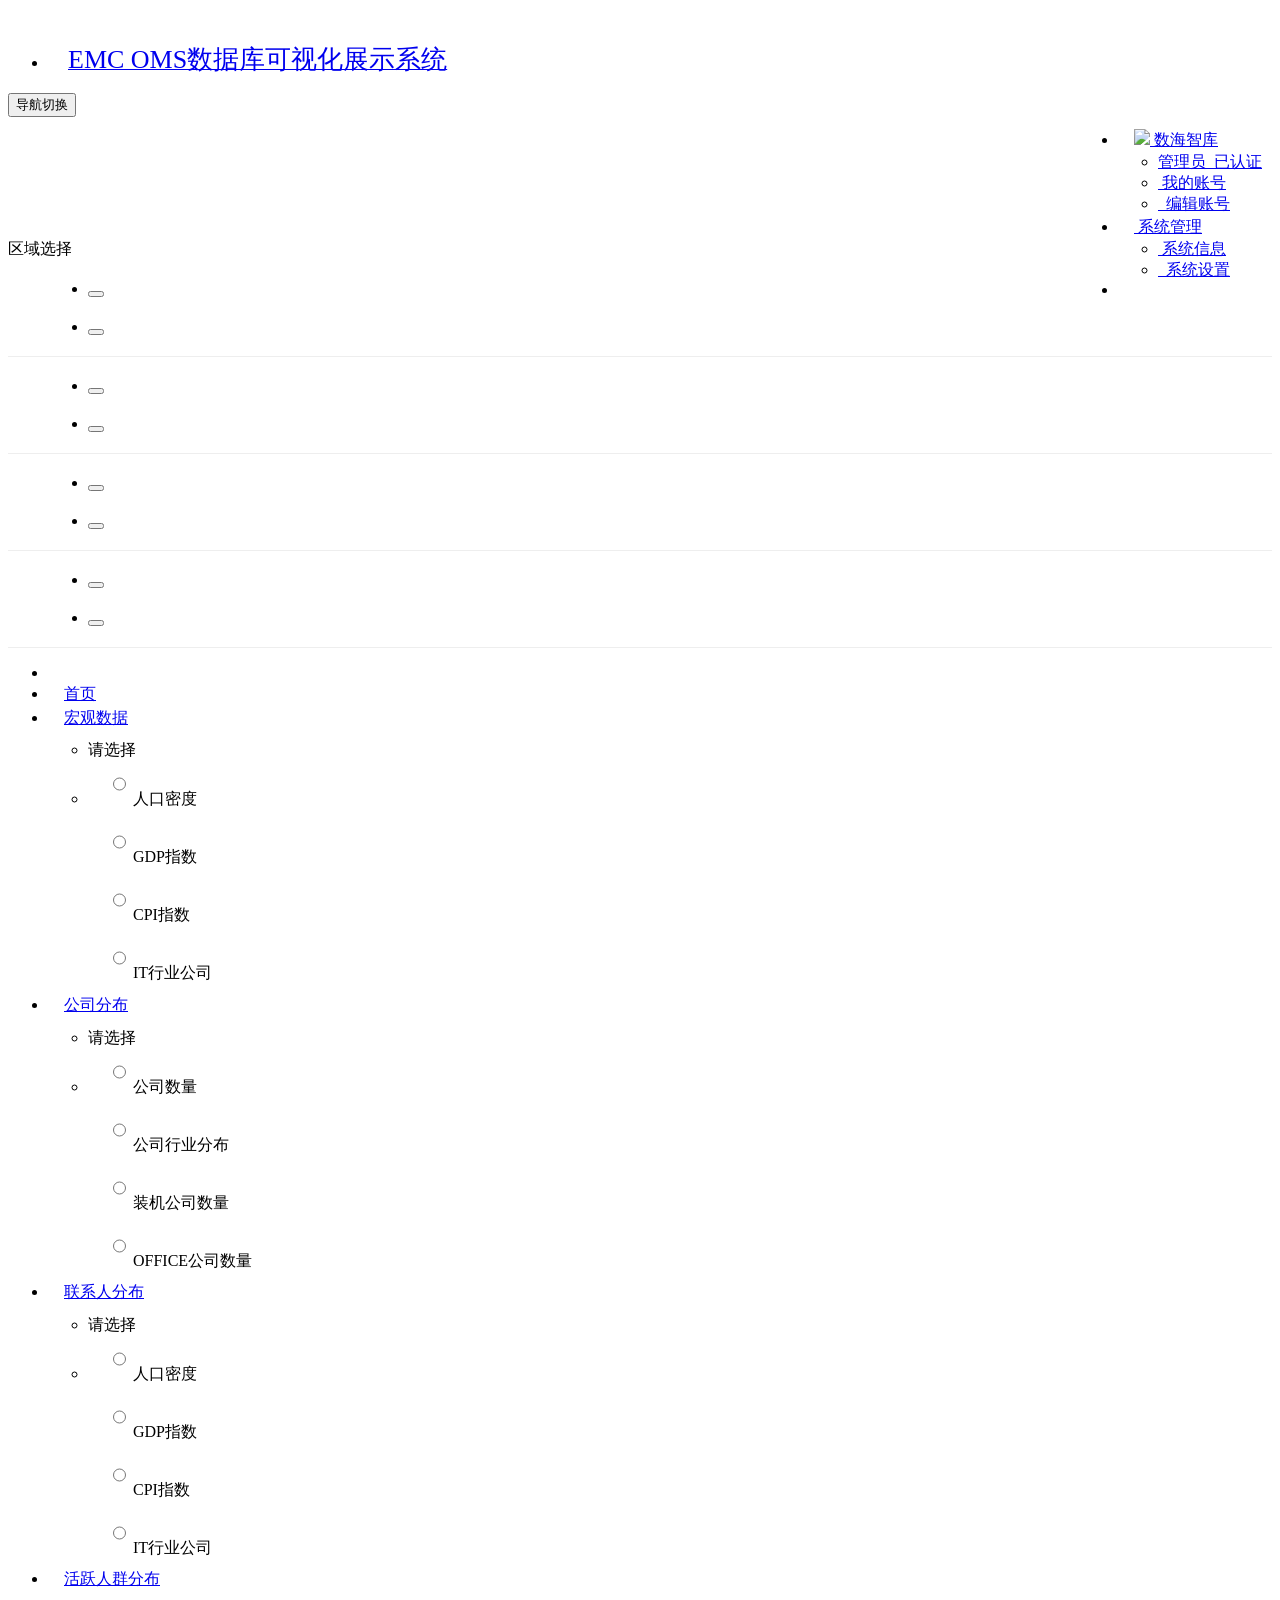
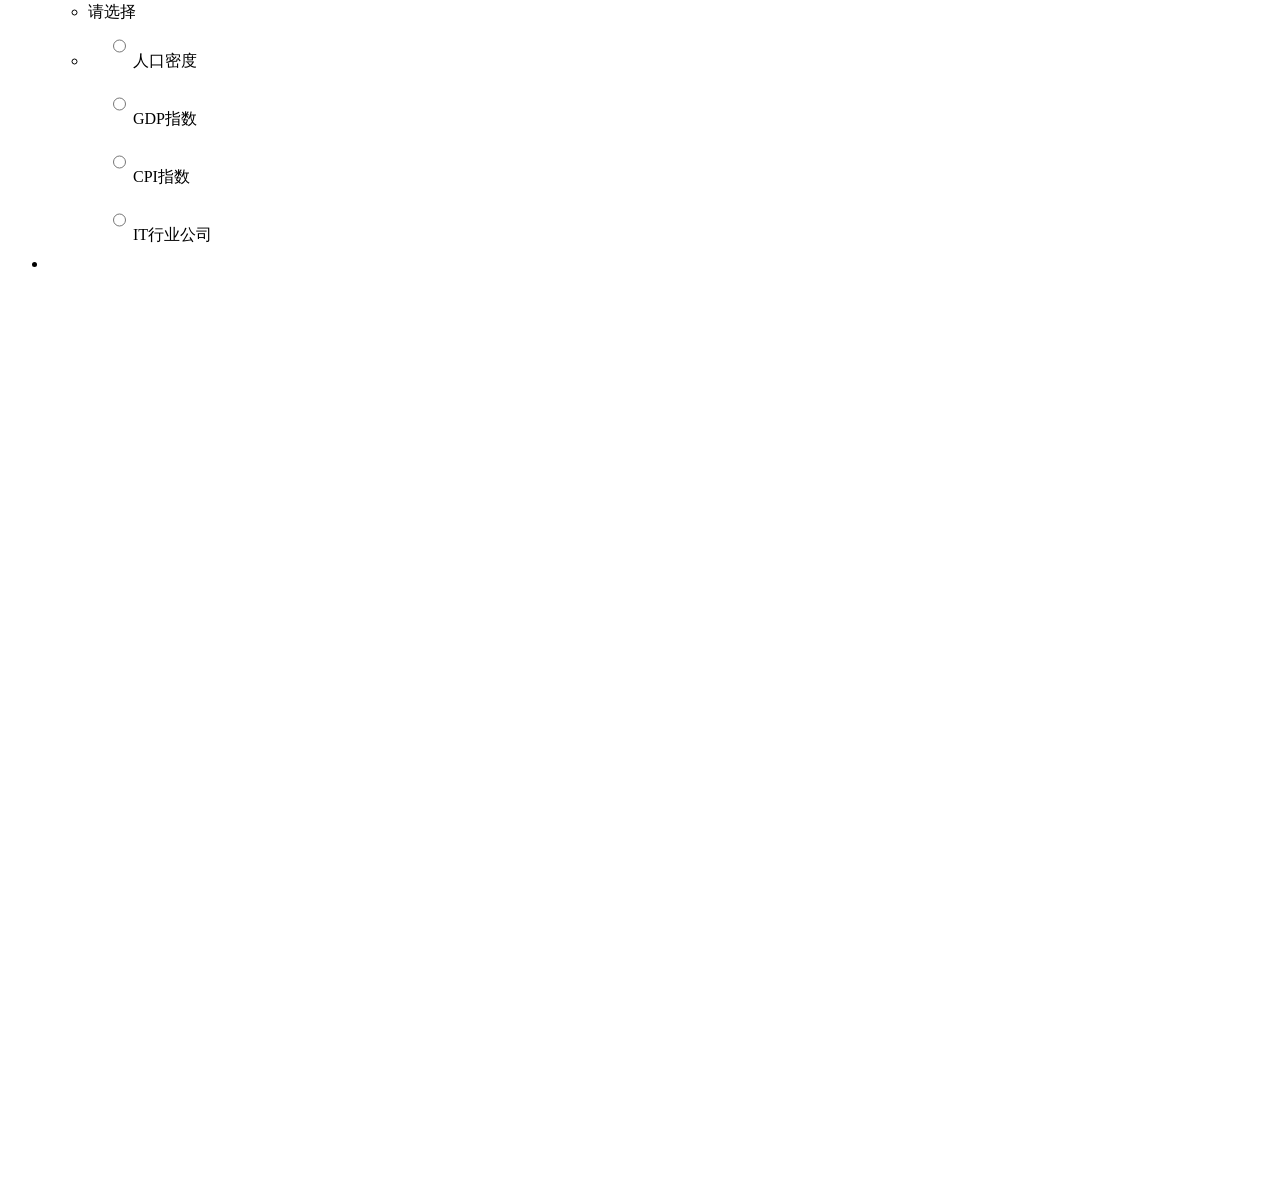
==== Application/Home/View/Index/index.html @ 63117d4c "第一次 模板" ====
<!doctype html>
<html>

	<head>
		<meta charset="utf-8">
		<meta name="viewport" content="width=device-width, initial-scale=1.0">
		<meta http-equiv="X-UA-Compatible" content="IE=edge">
		<title>EMC OMS数据库可视化展示系统</title>
		<meta name="description" content="这是一个 index 页面">
		<meta name="keywords" content="index">

		<meta name="renderer" content="webkit">
		<meta http-equiv="Cache-Control" content="no-siteapp" />
		<link rel="icon" type="image/png" href="__PUBLIC__/i/favicon.png">
		<link rel="apple-touch-icon-precomposed" href="__PUBLIC__/i/app-icon72x72@2x.png">
		<meta name="apple-mobile-web-app-title" content="Amaze UI" />
		<link rel="stylesheet" href="__PUBLIC__/css/amazeui.min.css" />
		<link rel="stylesheet" href="__PUBLIC__/css/admin.css">
		<link rel="stylesheet" href="__PUBLIC__/css/app.css">
		<script src="__PUBLIC__/js/echarts.min.js"></script>
		<link rel="stylesheet" type="text/css" href="__PUBLIC__/plugin/amazeui.tree.min.css" />
		<script type="text/javascript" src="http://api.map.baidu.com/api?v=2.0&ak=vU5MZP66PBzfA1WA9n5SxPsAl1npAbX7"></script>
		<script src="__PUBLIC__/js/public.js"></script>
		<style>
			.tpl-page-header-fixed {
				margin-top: 122px;
			}
			
			.nav-list-style {
				height: 35px;
				line-height: 28px;
			}
			
			.am-topbar-right {
				float: right;
				margin-right: 10px;
				margin-top: 10px;
			}
			
			.am-topbar-middle {
				margin-left: 20%;
				margin-top: 10px;
			}
			
			.am-nav>li>a {
				position: relative;
				display: block;
				padding: .1em 1em;
				border-radius: 0;
				font-size: 16px;
			}
			
			.am-nav>li>a:hover {
				color: #004295;
				/*background-color: #3598dc;*/
				border-bottom: 3px solid #1A5BA1;
			}
			
			.tpl-left-nav-wrapper {
				background-color: white;
				margin-top: 5px;
				border-bottom: 1px solid #eee;
				box-shadow: inset 0 1px 0 rgba(255, 255, 255, 0.1);
				border-bottom-left-radius: inherit;
				border-bottom-right-radius: inherit;
			}
			
			.am-tree li {
				margin: 20px 0;
				margin-left: 40px;
				font-weight: 600;
			}
			
			.tpl-left-nav {}
			
			.tpl-left-nav-title {}
			
			.am-tabs-default .am-tabs-nav {
				line-height: 40px;
				background-color: white;
			}
			
			.am-tree .am-tree-branch-name,
			.am-tree .am-tree-item .am-tree-item-name:hover {
				color: #666666;
			}
			
			.am-dropdown-userdefine {
				width: 600px;
				padding-top: 10px;
				
			}
			.center-aligine{
				font-size: medium; 
				height: 40px;
				line-height: 40px;
				
			}
			.center-aligine:hover{
				
				color: #5b9bd5;
			}
			.center-aligine:active{
				
				color: #5b9bd5;
			}
			.am-form{
				padding-left: 20px;
			} 
			.paddingUserDefine{
				padding-left:0px;
				padding-right: 0px; 
			}
		</style>
	</head>

	<body data-type="index">

		<header class="am-topbar  admin-header">
			<div class="am-topbar-brand">
				<a href="javascript:;" class="tpl-logo">
					<img src="__PUBLIC__/img/logo.png" alt="">
				</a>
			</div>
			<div class="am-icon-list tpl-header-nav-hover-ico am-fl am-margin-right">

			</div>
			<div class="am-fl tpl-header-navbar">
						<ul>
							<!-- 欢迎语 -->
							<li class=" tpl-header-navbar-welcome am-align-left">
								<a href="javascript:;">
									<span style="font-size: 26px;padding-left: 20px; ">EMC OMS数据库可视化展示系统</span></a>
							</li>
						</ul>
					</div>
			<button class="am-topbar-btn am-topbar-toggle am-btn am-btn-sm am-btn-success am-show-sm-only" data-am-collapse="{target: '#topbar-collapse'}"><span class="am-sr-only">导航切换</span> <span class="am-icon-bars"></span></button>

			<div class="am-collapse am-topbar-collapse" id="topbar-collapse">

				<ul class="am-nav am-nav-pills am-topbar-nav am-topbar-right admin-header-list tpl-header-list">
					<!--<li class="am-hide-sm-only">
						<a href="javascript:;" id="admin-fullscreen" class="tpl-header-list-link"><span class="am-icon-arrows-alt"></span> <span class="admin-fullText">全屏</span></a>
					</li>-->
					<li class="am-dropdown" data-am-dropdown data-am-dropdown-toggle>
						<a class="am-dropdown-toggle tpl-header-list-link" href="javascript:;">
							<span class="tpl-header-list-user-ico"> <img src="__PUBLIC__/img/user01.png"><span>&nbsp;数海智库</span></span>
						</a>
						<ul class="am-dropdown-content">
							<li>
								<a href="#"><span>管理员</span>&nbsp; <span class="am-alert-success">已认证</span></a>
							</li>
							<li>
								<a href="#"><span class="am-icon-user am-icon-fw"></span>&nbsp;我的账号</a>
							</li>
							<li>
								<a href="#"><span class="am-icon-edit am-icon-fw "></span>&nbsp; 编辑账号</a>
							</li>
							
						</ul>
					</li>

					<li class="am-dropdown" data-am-dropdown data-am-dropdown-toggle>
						<a class="am-dropdown-toggle tpl-header-list-link" href="javascript:;">
							<span class="am-icon-gear">&nbsp;</span>系统管理</span>
						</a>
						<ul class="am-dropdown-content">

							<li>
								<a href="#"><span class="am-icon-wrench"></span>&nbsp;系统信息</a>
							</li>
							<li>
								<a href="#"><i class="am-icon-refresh"></i>&nbsp; 系统设置</a>
							</li>
							
						</ul>
					</li>
					<li>
						<a href="###" class="tpl-header-list-link"><span class="am-icon-sign-out tpl-header-list-ico-out-size"></span></a>
					</li>
				</ul>
				</div>
                
						
						
					
			
		</header>

		<div class="tpl-page-container tpl-page-header-fixed">
			<div class=" tpl-left-nav tpl-left-nav-hover">
				<div class="tpl-left-nav-wrapper">
					<div class="am-lg-text-center ">
						<span class="am-text-lg am-lg-text-center"><label>区域选择</label></span>
					</div>
					<div class="tpl-left-nav-list">
						<ul class="am-tree am-lg-text-justify" id="firstTree">
							<li class="am-tree-branch am-hide" data-template="treebranch">
								<div class="am-tree-branch-header">
									<button class="am-tree-branch-name">
       										 <span class="am-tree-icon am-tree-icon-folder"></span>
        									 <span class="am-tree-label"></span>
      								</button>
								</div>
								<ul class="am-tree-branch-children"></ul>
								<div class="am-tree-loader"><span class="am-icon-spin am-icon-spinner"></span></div>
							</li>
							<li class="am-tree-item am-hide" data-template="treeitem">
								<button class="am-tree-item-name">
     									 <span class="am-tree-icon am-tree-icon-item am-icon-flag"></span>
      									<label class="am-tree-label"></label>
      									</button>
							</li>
						</ul>
					</div>
				</div>
				<div class="tpl-left-nav-wrapper">

					<div class="tpl-left-nav-list">
						<ul class="am-tree am-lg-text-justify" id="secondTree">
							<li class="am-tree-branch am-hide" data-template="treebranch">
								<div class="am-tree-branch-header">
									<button class="am-tree-branch-name">
       										 <span class="am-tree-icon am-tree-icon-folder"></span>
        									 <span class="am-tree-label"></span>
      								</button>
								</div>
								<ul class="am-tree-branch-children"></ul>
								<div class="am-tree-loader"><span class="am-icon-spin am-icon-spinner"></span></div>
							</li>
							<li class="am-tree-item am-hide" data-template="treeitem">
								<button class="am-tree-item-name">
     									 <span class="am-tree-icon am-tree-icon-item am-icon-flag"></span>
      									<label class="am-tree-label"></label>
      									</button>
							</li>
						</ul>
					</div>
				</div>
				<div class="tpl-left-nav-wrapper">

					<div class="tpl-left-nav-list">
						<ul class="am-tree am-lg-text-justify" id="thirdTree">
							<li class="am-tree-branch am-hide" data-template="treebranch">
								<div class="am-tree-branch-header">
									<button class="am-tree-branch-name">
       										 <span class="am-tree-icon am-tree-icon-folder"></span>
        									 <span class="am-tree-label"></span>
      								</button>
								</div>
								<ul class="am-tree-branch-children"></ul>
								<div class="am-tree-loader"><span class="am-icon-spin am-icon-spinner"></span></div>
							</li>
							<li class="am-tree-item am-hide" data-template="treeitem">
								<button class="am-tree-item-name">
     									 <span class="am-tree-icon am-tree-icon-item am-icon-flag"></span>
      									<label class="am-tree-label"></label>
      									</button>
							</li>
						</ul>
					</div>
				</div>
				<div class="tpl-left-nav-wrapper">

					<div class="tpl-left-nav-list">
						<ul class="am-tree am-lg-text-justify" id="fourthTree">
							<li class="am-tree-branch am-hide" data-template="treebranch">
								<div class="am-tree-branch-header">
									<button class="am-tree-branch-name">
       										 <span class="am-tree-icon am-tree-icon-folder"></span>
        									 <span class="am-tree-label"></span>
      								</button>
								</div>
								<ul class="am-tree-branch-children"></ul>
								<div class="am-tree-loader"><span class="am-icon-spin am-icon-spinner"></span></div>
							</li>
							<li class="am-tree-item am-hide" data-template="treeitem">
								<button class="am-tree-item-name">
     									 <span class="am-tree-icon am-tree-icon-item am-icon-flag"></span>
      									<label class="am-tree-label"></label>
      									</button>
							</li>
						</ul>
					</div>
				</div>
				<!--<div class="tpl-left-nav-wrapper">
					<div class="tpl-left-nav-title">
						联系我们
					</div>
					<div class="tpl-left-nav-list">
						<ul class="tpl-left-nav-menu">
							<li class="tpl-left-nav-item">
								<a href="javascript:;" class="nav-link tpl-left-nav-link-list">
									<i class="am-icon-stethoscope am-success" style="color:#0ea28b ;"></i>
									<span>在线客服</span>
									<i class="am-icon-angle-right tpl-left-nav-more-ico am-fr am-margin-right"></i>
								</a>

							</li>

							<li class="tpl-left-nav-item">
								<a href="javascript:;" class="nav-link tpl-left-nav-link-list">
									<i class="am-icon-phone-square am-secondary" style="color: #0171bc;"></i>
									<span>电话: 86-10-87510730 </span>
									<i class="am-icon-angle-right tpl-left-nav-more-ico am-fr am-margin-right"></i>
								</a>

							</li>
							<li class="tpl-left-nav-item">
								<a href="javascript:;" class="nav-link tpl-left-nav-link-list am-success ">
									<i class="am-success am-icon-weixin " style="color:#44b549;"></i>
									<span>关注微信公众号</span>
									<i class="am-icon-angle-right tpl-left-nav-more-ico am-fr am-margin-right"></i>
								</a>

							</li>

							</li>
						</ul>
					</div>
				</div>-->

			</div>

			<div class="tpl-content-wrapper">

				<!--内容区域第一块-->
				<div class="row " style="background-color: #FFFFFF;">
					<div class="am-u-sm-centered  am-u-lg-centered am-tabs am-tabs-d2 am-no-layout" data-am-widget="tabs">
						<ul class="am-nav am-u-lg-6 am-nav-justify am-nav-pills am-topbar-nav  admin-header-list tpl-header-list">
							<li style="border-bottom: none;"></li>
							<li class="">
								<a href="#">首页</a>
							</li>
							<li class="am-dropdown" data-am-dropdown="">
								<a class="am-dropdown-toggle" data-am-dropdown-toggle="" href="javascript:;">
									宏观数据
								</a>
								<ul class="am-dropdown-content am-dropdown-userdefine">
									<li class="am-dropdown-header">请选择</li>
									<li>
										<form class="am-form">
											<div class="am-radio">
												<div class='am-u-md-3 paddingUserDefine'><label class="center-aligine">
        										<input type="radio" name="doc-radio-2" class="center-aligine" value="人口密度"> 人口密度
      											</label></div>
												<div class='am-u-md-3 paddingUserDefine'><label class="center-aligine ">
        										<input type="radio" name="doc-radio-2" class="center-aligine" value="GDP指数"> GDP指数
     											 </label></div>
												<div class='am-u-md-3 paddingUserDefine'><label class="center-aligine">
        										<input type="radio" name="doc-radio-2" class="center-aligine" value="CPI指数"> CPI指数
      											</label></div>
      											<div class='am-u-md-3 paddingUserDefine'><label class="center-aligine">
        										<input type="radio" name="doc-radio-2" class="center-aligine" value="IT行业公司"> IT行业公司
      											</label></div>
											</div>
										</form>

									</li>

								</ul>
							</li>
							<li class="am-dropdown" data-am-dropdown="">
								<a class="am-dropdown-toggle" data-am-dropdown-toggle="" href="javascript:;">
									公司分布
								</a>
								<ul class="am-dropdown-content am-dropdown-userdefine">
									<li class="am-dropdown-header">请选择</li>
									<li>
										<form class="am-form">
											<div class="am-radio" id='company'>
												<div class='am-u-md-3 paddingUserDefine'><label class="center-aligine">
        										<input type="radio"  name="doc-radio-1" class="center-aligine" value="公司数量"> 公司数量</label></div>
												<div class='am-u-md-3 paddingUserDefine' ><label class="center-aligine">
        										<input type="radio"  name="doc-radio-1" class="center-aligine" value="公司行业分布"> 公司行业分布</label></div>
												<div class='am-u-md-3 paddingUserDefine'>
												<label class="center-aligine">
        										<input type="radio"  name="doc-radio-1" class="center-aligine" value="装机公司数量"> 装机公司数量</label></div>
        										<div class='am-u-md-3 paddingUserDefine'>
      											<label class="center-aligine">
        										<input type="radio"  name="doc-radio-1" class="center-aligine" value="OFFICE公司数量"> OFFICE公司数量</label></div>
											</div>
										</form>

									</li>

								</ul>
							</li>
							<li class="am-dropdown" data-am-dropdown="">
								<a class="am-dropdown-toggle" data-am-dropdown-toggle="" href="javascript:;">
									联系人分布
								</a>
								<ul class="am-dropdown-content am-dropdown-userdefine">
									<li class="am-dropdown-header">请选择</li>
									<li>
										<form class="am-form">
											<div class="am-radio">
												<div class='am-u-md-3 paddingUserDefine'><label class="center-aligine">
        										<input type="radio" name="doc-radio-3" class="center-aligine" value="人口密度"> 人口密度
      											</label></div>
												<div class='am-u-md-3 paddingUserDefine'><label class="center-aligine">
        										<input type="radio" name="doc-radio-3" class="center-aligine" value="GDP指数"> GDP指数
     											 </label></div>
												<div class='am-u-md-3 paddingUserDefine'><label class="center-aligine">
        										<input type="radio" name="doc-radio-3" class="center-aligine" value="CPI指数"> CPI指数
      											</label></div>
      											<div class='am-u-md-3 paddingUserDefine'><label class="center-aligine">
        										<input type="radio" name="doc-radio-3" class="center-aligine" value="IT行业公司"> IT行业公司
      											</label></div>
											</div>
										</form>

									</li>

								</ul>
							</li>
							<li class="am-dropdown" data-am-dropdown="">
								<a class="am-dropdown-toggle" data-am-dropdown-toggle="" href="javascript:;">
									活跃人群分布
								</a>
								<ul class="am-dropdown-content am-dropdown-userdefine">
									<li class="am-dropdown-header">请选择</li>
									<li>
										<form class="am-form">
											<div class="am-radio">
												<div class='am-u-md-3 paddingUserDefine'><label class="center-aligine">
        										<input type="radio" name="doc-radio-4" class="center-aligine"> 人口密度
      											</label></div>
												<div class='am-u-md-3 paddingUserDefine'><label class="center-aligine">
        										<input type="radio" name="doc-radio-4" class="center-aligine" value="option2"> GDP指数
     											 </label></div>
												<div class='am-u-md-3 paddingUserDefine'><label class="center-aligine">
        										<input type="radio" name="doc-radio-4" class="center-aligine" value="option3"> CPI指数
      											</label></div>
      											<div class='am-u-md-3 paddingUserDefine'><label class="center-aligine">
        										<input type="radio" name="doc-radio-4" class="center-aligine" value="option3"> IT行业公司
      											</label></div>
											</div>
										</form>

									</li>

								</ul>
							</li>
							
                          <li></li>
						</ul>
					</div>
					<div class="am-u-md-12 am-u-sm-12 row-mb">
						<div class="tpl-portlet">
							

							<!--统计图表插入点-->
							<div class="form-content" style="height: 800px;">
							<!-- 2018.01.25 @young -->
								<div id="allmap" style="height: 900px;"></div>
							</div>
							<!--统计图表插入点-->
						</div>
					</div>

				</div>
				<!--内容区域第三块-->

			</div>

		</div>

		<script src="__PUBLIC__/js/jquery.min.js"></script>
		<script src="__PUBLIC__/js/disPicker.js" type="text/javascript" charset="utf-8"></script>
		<script src="__PUBLIC__/js/amazeui.min.js"></script>
		<script src="__PUBLIC__/js/iscroll.js"></script>
		<script src="__PUBLIC__/js/app.js"></script>
		
		<script type="text/javascript" src="__PUBLIC__/plugin/amazeui.tree.min.js"></script>
		<script type="text/javascript">
	// 百度地图API功能
	var map = new BMap.Map("allmap");
	var localSearch= new BMap.LocalSearch (map, {renderOptions: {pageCapacity: 8}});
	map.centerAndZoom(new BMap.Point(108.787213,34.478528), 5);
	map.enableScrollWheelZoom();

	function getBoundary(data){       
		var bdary = new BMap.Boundary();
		bdary.get(data.province, function(rs){       //获取行政区域
			var count = rs.boundaries.length; //行政区域的点有多少个
			
          	
			for (var i = 0; i < count; i++) {
				var ply = new BMap.Polygon(rs.boundaries[i], {strokeWeight: 0.5, strokeColor: "#333",fillColor:"#B30000",fillOpacity:data.company_no*0.00007}); //建立多边形覆盖物
				map.addOverlay(ply);  //添加覆盖物	
			}    
		});   

	}
	 

	$('.am-radio input').click(function(){
		var valShow = $(this).val();
		if (valShow == '公司数量') {

			$.ajax({
		        type: "post",
		        url: "{:U('Index/company')}",
		        data:valShow,

		        success:function(e){
		            var datas;
		            datas = e;
		            for(var i=0;i<datas.length;i++){    
						getBoundary(datas[i]);  console.log(datas[i]['company_no'])
						searchByStationName(datas[i]['province'],datas[i]['company_no']);
					} 
		        }
			});  
		};
		if (valShow == '公司行业分布') {
			alert($(this).val());
		};
	});
	$('.am-tree-label').click(function(){
		console.log($('.am-tree-label').html());
		});
</script>
	</body>

</html>
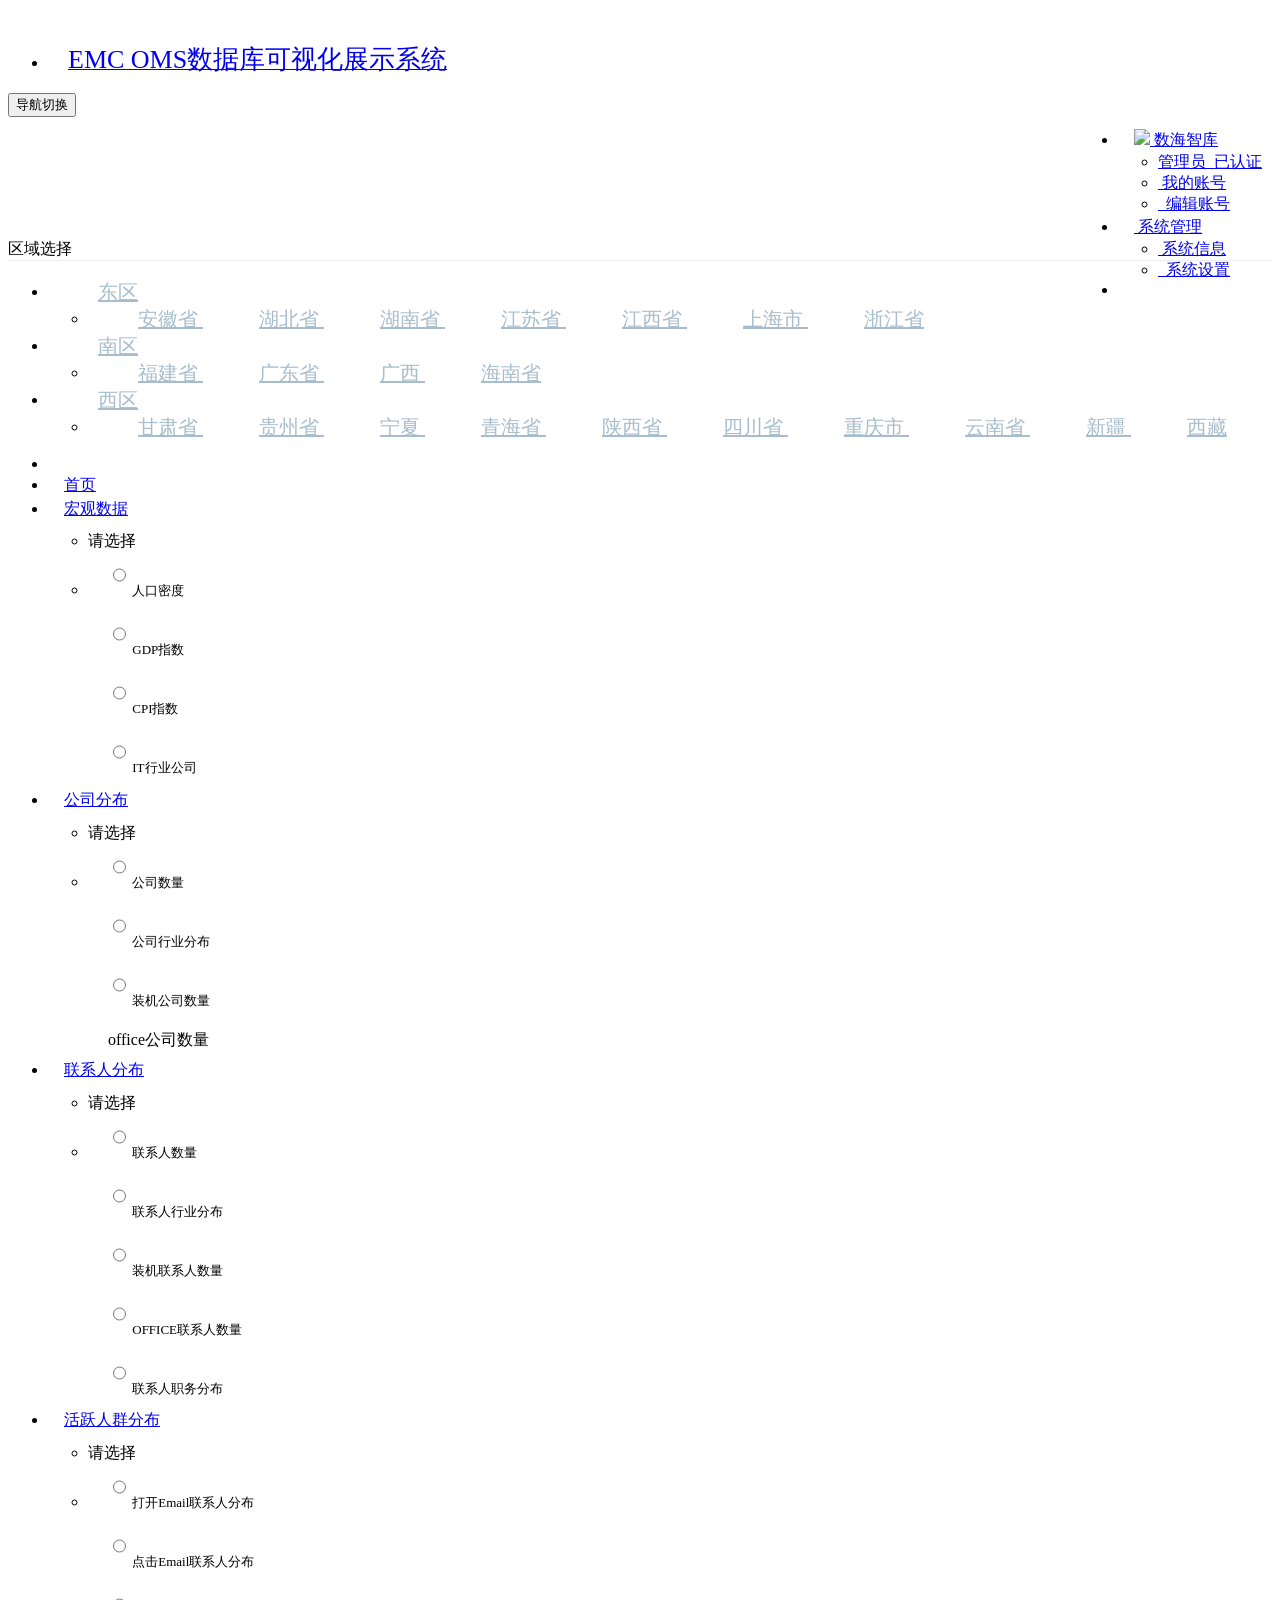
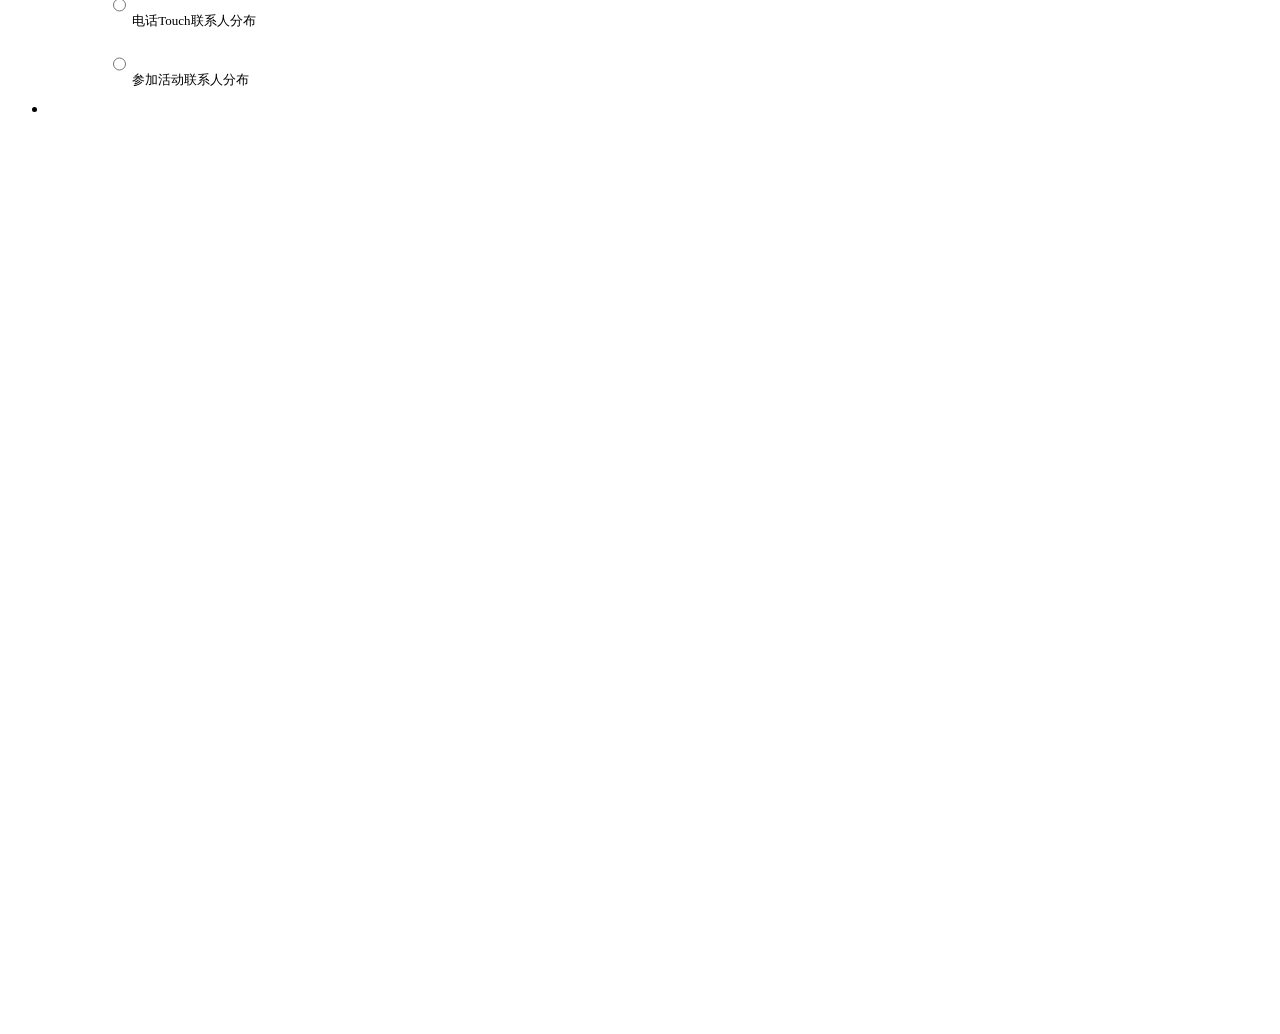
==== commit 4861a531: "侧边，公司分布" ====
--- a/Application/Home/View/Index/index.html
+++ b/Application/Home/View/Index/index.html
@@ -19,8 +19,9 @@
 		<link rel="stylesheet" href="__PUBLIC__/css/app.css">
 		<script src="__PUBLIC__/js/echarts.min.js"></script>
 		<link rel="stylesheet" type="text/css" href="__PUBLIC__/plugin/amazeui.tree.min.css" />
-		<script type="text/javascript" src="http://api.map.baidu.com/api?v=2.0&ak=vU5MZP66PBzfA1WA9n5SxPsAl1npAbX7"></script>
-		<script src="__PUBLIC__/js/public.js"></script>
+		<script type="text/javascript" src="http://api.map.baidu.com/api?v=2.0&ak=4vWwiDYUhYY3S5uLoPbZqUEz"></script>
+		<script src="__PUBLIC__/js/jquery.min.js"></script>
+		
 		<style>
 			.tpl-page-header-fixed {
 				margin-top: 122px;
@@ -107,15 +108,31 @@
 			.am-form{
 				padding-left: 20px;
 			} 
-			.paddingUserDefine{
+			.paddingUserDefine,#upgrateOne_item{
 				padding-left:0px;
 				padding-right: 0px; 
+				
+			}
+			.paddingUserDefine label {
+				font-size: 13px;
+			}
+			.tpl-left-nav-item .nav-link, .tpl-left-nav-sub-menu a {
+			    font-size: 20px;
+			    position: relative;
+			    text-shadow: none;
+			    font-weight: 300;
+			    top: 2px;
+			    margin-left: 50px;
+			    margin-right: 6px;
+			    color: #a7bdcd;
 			}
 		</style>
 	</head>
 
 	<body data-type="index">
-
+		<input type="hidden" id="publicUrl" value="__PUBLIC__">
+		<input type="hidden" id="controlerUrl" value="__CONTROLLER__">
+		
 		<header class="am-topbar  admin-header">
 			<div class="am-topbar-brand">
 				<a href="javascript:;" class="tpl-logo">
@@ -194,131 +211,118 @@
 						<span class="am-text-lg am-lg-text-center"><label>区域选择</label></span>
 					</div>
 					<div class="tpl-left-nav-list">
-						<ul class="am-tree am-lg-text-justify" id="firstTree">
-							<li class="am-tree-branch am-hide" data-template="treebranch">
-								<div class="am-tree-branch-header">
-									<button class="am-tree-branch-name">
-       										 <span class="am-tree-icon am-tree-icon-folder"></span>
-        									 <span class="am-tree-label"></span>
-      								</button>
-								</div>
-								<ul class="am-tree-branch-children"></ul>
-								<div class="am-tree-loader"><span class="am-icon-spin am-icon-spinner"></span></div>
-							</li>
-							<li class="am-tree-item am-hide" data-template="treeitem">
-								<button class="am-tree-item-name">
-     									 <span class="am-tree-icon am-tree-icon-item am-icon-flag"></span>
-      									<label class="am-tree-label"></label>
-      									</button>
-							</li>
-						</ul>
+						
 					</div>
 				</div>
-				<div class="tpl-left-nav-wrapper">
-
-					<div class="tpl-left-nav-list">
-						<ul class="am-tree am-lg-text-justify" id="secondTree">
-							<li class="am-tree-branch am-hide" data-template="treebranch">
-								<div class="am-tree-branch-header">
-									<button class="am-tree-branch-name">
-       										 <span class="am-tree-icon am-tree-icon-folder"></span>
-        									 <span class="am-tree-label"></span>
-      								</button>
-								</div>
-								<ul class="am-tree-branch-children"></ul>
-								<div class="am-tree-loader"><span class="am-icon-spin am-icon-spinner"></span></div>
-							</li>
-							<li class="am-tree-item am-hide" data-template="treeitem">
-								<button class="am-tree-item-name">
-     									 <span class="am-tree-icon am-tree-icon-item am-icon-flag"></span>
-      									<label class="am-tree-label"></label>
-      									</button>
-							</li>
-						</ul>
-					</div>
-				</div>
-				<div class="tpl-left-nav-wrapper">
-
-					<div class="tpl-left-nav-list">
-						<ul class="am-tree am-lg-text-justify" id="thirdTree">
-							<li class="am-tree-branch am-hide" data-template="treebranch">
-								<div class="am-tree-branch-header">
-									<button class="am-tree-branch-name">
-       										 <span class="am-tree-icon am-tree-icon-folder"></span>
-        									 <span class="am-tree-label"></span>
-      								</button>
-								</div>
-								<ul class="am-tree-branch-children"></ul>
-								<div class="am-tree-loader"><span class="am-icon-spin am-icon-spinner"></span></div>
-							</li>
-							<li class="am-tree-item am-hide" data-template="treeitem">
-								<button class="am-tree-item-name">
-     									 <span class="am-tree-icon am-tree-icon-item am-icon-flag"></span>
-      									<label class="am-tree-label"></label>
-      									</button>
-							</li>
-						</ul>
-					</div>
-				</div>
-				<div class="tpl-left-nav-wrapper">
-
-					<div class="tpl-left-nav-list">
-						<ul class="am-tree am-lg-text-justify" id="fourthTree">
-							<li class="am-tree-branch am-hide" data-template="treebranch">
-								<div class="am-tree-branch-header">
-									<button class="am-tree-branch-name">
-       										 <span class="am-tree-icon am-tree-icon-folder"></span>
-        									 <span class="am-tree-label"></span>
-      								</button>
-								</div>
-								<ul class="am-tree-branch-children"></ul>
-								<div class="am-tree-loader"><span class="am-icon-spin am-icon-spinner"></span></div>
-							</li>
-							<li class="am-tree-item am-hide" data-template="treeitem">
-								<button class="am-tree-item-name">
-     									 <span class="am-tree-icon am-tree-icon-item am-icon-flag"></span>
-      									<label class="am-tree-label"></label>
-      									</button>
-							</li>
-						</ul>
-					</div>
-				</div>
-				<!--<div class="tpl-left-nav-wrapper">
-					<div class="tpl-left-nav-title">
-						联系我们
-					</div>
-					<div class="tpl-left-nav-list">
-						<ul class="tpl-left-nav-menu">
-							<li class="tpl-left-nav-item">
-								<a href="javascript:;" class="nav-link tpl-left-nav-link-list">
-									<i class="am-icon-stethoscope am-success" style="color:#0ea28b ;"></i>
-									<span>在线客服</span>
-									<i class="am-icon-angle-right tpl-left-nav-more-ico am-fr am-margin-right"></i>
-								</a>
-
-							</li>
-
-							<li class="tpl-left-nav-item">
-								<a href="javascript:;" class="nav-link tpl-left-nav-link-list">
-									<i class="am-icon-phone-square am-secondary" style="color: #0171bc;"></i>
-									<span>电话: 86-10-87510730 </span>
-									<i class="am-icon-angle-right tpl-left-nav-more-ico am-fr am-margin-right"></i>
-								</a>
-
-							</li>
-							<li class="tpl-left-nav-item">
-								<a href="javascript:;" class="nav-link tpl-left-nav-link-list am-success ">
-									<i class="am-success am-icon-weixin " style="color:#44b549;"></i>
-									<span>关注微信公众号</span>
-									<i class="am-icon-angle-right tpl-left-nav-more-ico am-fr am-margin-right"></i>
-								</a>
-
-							</li>
-
-							</li>
-						</ul>
-					</div>
-				</div>-->
+				<div class="tpl-left-nav-list">
+            <ul class="tpl-left-nav-menu">
+              <li class="tpl-left-nav-item">
+                <a href="javascript:;" class="nav-link tpl-left-nav-link-list">
+                  <span>东区</span>
+                  <i class="am-icon-angle-right tpl-left-nav-more-ico am-fr am-margin-right"></i>
+                </a>
+                <ul class="tpl-left-nav-sub-menu">
+                  <li class="showUl">
+                    <a href="#">
+                      <span>安徽省</span>
+                    </a>
+                    <a href="#">
+                      <span>湖北省</span>
+                    </a>
+                    <a href="#">
+                      <span>湖南省</span>
+                    </a>
+                    <a href="#">
+                      <span>江苏省</span>
+                    </a>
+                    <a href="#">
+                      <span>江西省</span>
+                    </a>
+                    <a href="#">
+                      <span>上海市</span>
+                    </a>
+                    <a href="#">
+                      <span>浙江省</span>
+                    </a>
+                  </li>
+                </ul>
+              </li>
+
+              <li class="tpl-left-nav-item">
+                <a href="javascript:;" class="nav-link tpl-left-nav-link-list">
+                  <span>南区</span>
+                  <i class="am-icon-angle-right tpl-left-nav-more-ico am-fr am-margin-right"></i>
+                </a>
+                <ul class="tpl-left-nav-sub-menu">
+                  <li class="showUl">
+                    <a href="#">
+                      <span>福建省</span>
+                    </a>
+                    <a href="#">
+                      <span>广东省</span>
+                    </a>
+                    <a href="#">
+                      <span>广西</span>
+                    </a>
+                    <a href="#">
+                      <span>海南省</span>
+                    </a>
+                  
+                  </li>
+                </ul>
+              </li>
+
+              <li class="tpl-left-nav-item">
+                 <a href="javascript:;" class="nav-link tpl-left-nav-link-list">
+                  <span>西区</span>
+                  <i class="am-icon-angle-right tpl-left-nav-more-ico am-fr am-margin-right"></i>
+                </a>
+                <ul class="tpl-left-nav-sub-menu">
+                  <li class="showUl">
+                    <a href="#">
+                      <span>甘肃省</span>
+
+                    </a>
+                    <a href="#">
+                      <span>贵州省</span>
+
+                    </a>
+                    <a href="#">
+                      <span>宁夏</span>
+
+                    </a>
+                    <a href="#">
+                      <span>青海省</span>
+
+                    </a>
+                   <a href="#">
+                      <span>陕西省</span>
+
+                    </a>
+                    <a href="#">
+                      <span>四川省</span>
+
+                    </a>
+                     <a href="#">
+                      <span>重庆市</span>
+
+                    </a>
+                    <a href="#">
+                      <span>云南省</span>
+
+                    </a>
+                      <a href="#">
+                      <span>新疆</span>
+                    </a>
+                    <a href="#">
+                      <span>西藏</span>
+                    </a>
+                  </li>
+                </ul>
+              </li>
+            </ul>
+          </div>
+
 
 			</div>
 
@@ -376,9 +380,37 @@
 												<div class='am-u-md-3 paddingUserDefine'>
 												<label class="center-aligine">
         										<input type="radio"  name="doc-radio-1" class="center-aligine" value="装机公司数量"> 装机公司数量</label></div>
-        										<div class='am-u-md-3 paddingUserDefine'>
-      											<label class="center-aligine">
-        										<input type="radio"  name="doc-radio-1" class="center-aligine" value="OFFICE公司数量"> OFFICE公司数量</label></div>
+						        				<div class=" " id="upgrateOne">
+						                          <a class="nav-link tpl-left-nav-link-list" style="height: 38px;line-height: 38px;">
+						                            <span>office公司数量</span>
+						                            <i class="am-icon-angle-right tpl-left-nav-more-ico am-fl am-margin-right "></i>
+						                          </a>
+						                        </div>
+
+						                        <div class="am-radio" id="upgrateOne_item" style="display: none;">
+						                         <div class='am-u-md-3 paddingUserDefine' ><label class="center-aligine">
+						                            <input type="radio" name="doc-radio-1" class="center-aligine" value="rs20">Roadshow 20 Cities
+						                            </label></div>
+						                          <div class='am-u-md-3 paddingUserDefine' ><label class="center-aligine">
+						                            <input type="radio" name="doc-radio-1" class="center-aligine" value="os20">Focus 20 Cities
+						                            </label></div>
+						                          <div class='am-u-md-3 paddingUserDefine' ><label class="center-aligine">
+						                            <input type="radio" name="doc-radio-1" class="center-aligine" value="os64">Focus 64 Cities
+						                            </label></div>
+						                            <div class='am-u-md-3 paddingUserDefine' ><label class="center-aligine">
+						                            <input type="radio" name="doc-radio-1" class="center-aligine" value="os108">Focus 108 Cities
+						                            </label></div>
+
+						                        </div>
+						                         <script src="http://libs.baidu.com/jquery/2.0.0/jquery.min.js"></script>
+							                        <script type="text/javascript">
+							                          $(document).ready(function() {
+							                            $("#upgrateOne").click(function() {
+							                              $("#upgrateOne_item").toggle("slow");
+							                            });
+							                          });
+							                    </script>
+        										
 											</div>
 										</form>
 
@@ -396,16 +428,19 @@
 										<form class="am-form">
 											<div class="am-radio">
 												<div class='am-u-md-3 paddingUserDefine'><label class="center-aligine">
-        										<input type="radio" name="doc-radio-3" class="center-aligine" value="人口密度"> 人口密度
-      											</label></div>
-												<div class='am-u-md-3 paddingUserDefine'><label class="center-aligine">
-        										<input type="radio" name="doc-radio-3" class="center-aligine" value="GDP指数"> GDP指数
+        										<input type="radio" name="doc-radio-3" class="center-aligine" value="人口密度"> 联系人数量
+      											</label></div>
+												<div class='am-u-md-3 paddingUserDefine'><label class="center-aligine">
+        										<input type="radio" name="doc-radio-3" class="center-aligine" value="GDP指数"> 联系人行业分布
      											 </label></div>
 												<div class='am-u-md-3 paddingUserDefine'><label class="center-aligine">
-        										<input type="radio" name="doc-radio-3" class="center-aligine" value="CPI指数"> CPI指数
+        										<input type="radio" name="doc-radio-3" class="center-aligine" value="CPI指数"> 装机联系人数量
       											</label></div>
       											<div class='am-u-md-3 paddingUserDefine'><label class="center-aligine">
-        										<input type="radio" name="doc-radio-3" class="center-aligine" value="IT行业公司"> IT行业公司
+        										<input type="radio" name="doc-radio-3" class="center-aligine" value="IT行业公司"> OFFICE联系人数量
+      											</label></div>
+      											<div class='am-u-md-3 paddingUserDefine'><label class="center-aligine">
+        										<input type="radio" name="doc-radio-3" class="center-aligine" value="IT行业公司"> 联系人职务分布
       											</label></div>
 											</div>
 										</form>
@@ -421,19 +456,19 @@
 								<ul class="am-dropdown-content am-dropdown-userdefine">
 									<li class="am-dropdown-header">请选择</li>
 									<li>
-										<form class="am-form">
+										<form class="am-form" >
 											<div class="am-radio">
 												<div class='am-u-md-3 paddingUserDefine'><label class="center-aligine">
-        										<input type="radio" name="doc-radio-4" class="center-aligine"> 人口密度
-      											</label></div>
-												<div class='am-u-md-3 paddingUserDefine'><label class="center-aligine">
-        										<input type="radio" name="doc-radio-4" class="center-aligine" value="option2"> GDP指数
+        										<input type="radio" name="doc-radio-4" class="center-aligine"> 打开Email联系人分布
+      											</label></div>
+												<div class='am-u-md-3 paddingUserDefine'><label class="center-aligine">
+        										<input type="radio" name="doc-radio-4" class="center-aligine" value="option2"> 点击Email联系人分布
      											 </label></div>
 												<div class='am-u-md-3 paddingUserDefine'><label class="center-aligine">
-        										<input type="radio" name="doc-radio-4" class="center-aligine" value="option3"> CPI指数
+        										<input type="radio" name="doc-radio-4" class="center-aligine" value="option3"> 电话Touch联系人分布
       											</label></div>
       											<div class='am-u-md-3 paddingUserDefine'><label class="center-aligine">
-        										<input type="radio" name="doc-radio-4" class="center-aligine" value="option3"> IT行业公司
+        										<input type="radio" name="doc-radio-4" class="center-aligine" value="option3"> 参加活动联系人分布
       											</label></div>
 											</div>
 										</form>
@@ -466,61 +501,148 @@
 
 		</div>
 
-		<script src="__PUBLIC__/js/jquery.min.js"></script>
+		
 		<script src="__PUBLIC__/js/disPicker.js" type="text/javascript" charset="utf-8"></script>
 		<script src="__PUBLIC__/js/amazeui.min.js"></script>
 		<script src="__PUBLIC__/js/iscroll.js"></script>
 		<script src="__PUBLIC__/js/app.js"></script>
 		
 		<script type="text/javascript" src="__PUBLIC__/plugin/amazeui.tree.min.js"></script>
+		<script src="__PUBLIC__/js/public.js"></script>
 		<script type="text/javascript">
 	// 百度地图API功能
 	var map = new BMap.Map("allmap");
-	var localSearch= new BMap.LocalSearch (map, {renderOptions: {pageCapacity: 8}});
+	map.setMapStyle({
+		  styleJson:[
+		          {
+                    "featureType": "highway",
+                    "elementType": "all",
+                    "stylers": {
+                              "visibility": "off"
+                    }
+          },
+          {
+                    "featureType": "highway",
+                    "elementType": "all",
+                    "stylers": {
+                              "hue": "#000000",
+                              "visibility": "off"
+                    }
+          }
+		]
+	});
+//	var localSearch= new BMap.LocalSearch (map, {renderOptions: {pageCapacity: 8}});
 	map.centerAndZoom(new BMap.Point(108.787213,34.478528), 5);
 	map.enableScrollWheelZoom();
-
+	
+	//省份
 	function getBoundary(data){       
 		var bdary = new BMap.Boundary();
 		bdary.get(data.province, function(rs){       //获取行政区域
+			//map.clearOverlays();        //清除地图覆盖物   
 			var count = rs.boundaries.length; //行政区域的点有多少个
-			
-          	
+			var val=$('input:radio[name="doc-radio-1"]:checked').val();
+			var num = 0.00003;
 			for (var i = 0; i < count; i++) {
-				var ply = new BMap.Polygon(rs.boundaries[i], {strokeWeight: 0.5, strokeColor: "#333",fillColor:"#B30000",fillOpacity:data.company_no*0.00007}); //建立多边形覆盖物
+				if (val == '装机公司数量') {
+					data.company_no=data.compnay_IBno;
+					var num = 0.02;
+				};
+				var ply = new BMap.Polygon(rs.boundaries[i], {strokeWeight: 0.5, strokeColor: "#333",fillColor:"#B30000",fillOpacity:data.company_no*num}); //建立多边形覆盖物
 				map.addOverlay(ply);  //添加覆盖物	
-			}    
+		
+			} 
+			
 		});   
 
 	}
-	 
-
+	//城市
+	 function getBoundaryCity(data){       
+		var bdary = new BMap.Boundary();
+		bdary.get(data.city, function(rs){       //获取行政区域
+			//map.clearOverlays();        //清除地图覆盖物   
+			var count = rs.boundaries.length; //行政区域的点有多少个
+			var num = 0.005;
+			var val=$('input:radio[name="doc-radio-1"]:checked').val();
+			for (var i = 0; i < count; i++) {
+				if (val == '装机公司数量') {
+					data.company_no=data.compnay_IBno;
+					var num = 0.2;
+				};
+				var ply = new BMap.Polygon(rs.boundaries[i], {strokeWeight: 0.5, strokeColor: "#333",fillColor:"#B30000",fillOpacity:data.company_no*num}); //建立多边形覆盖物
+				map.addOverlay(ply);  //添加覆盖物	
+			} 
+			map.centerAndZoom(data.city, 8);   //调整视野   
+		});   
+
+	}
+	
 	$('.am-radio input').click(function(){
+		map.clearOverlays();        //清除地图覆盖物   
 		var valShow = $(this).val();
-		if (valShow == '公司数量') {
-
 			$.ajax({
 		        type: "post",
 		        url: "{:U('Index/company')}",
-		        data:valShow,
-
+		        data:{valShow:valShow},
 		        success:function(e){
 		            var datas;
 		            datas = e;
+		            //console.log(datas);
 		            for(var i=0;i<datas.length;i++){    
-						getBoundary(datas[i]);  console.log(datas[i]['company_no'])
-						searchByStationName(datas[i]['province'],datas[i]['company_no']);
+						getBoundary(datas[i]); 
+						if (valShow == '公司数量') {
+							searchByStationName(datas[i]['province'],datas[i]['company_no']);	
+						};
+						if (valShow == '装机公司数量') {
+							searchByStationName(datas[i]['province'],datas[i]['compnay_IBno']);
+						};
+						if (valShow == 'rs20') {
+							searchByStationName(datas[i]['province'],datas[i]['rs20']);
+						};
+						if (valShow == 'os20') {
+							searchByStationName(datas[i]['province'],datas[i]['os20']);
+						};
+						if (valShow == 'os64') {
+							searchByStationName(datas[i]['province'],datas[i]['os64']);
+						};
+						if (valShow == 'os108') {
+							searchByStationName(datas[i]['province'],datas[i]['os108']);
+						};
 					} 
 		        }
 			});  
-		};
-		if (valShow == '公司行业分布') {
-			alert($(this).val());
-		};
 	});
-	$('.am-tree-label').click(function(){
-		console.log($('.am-tree-label').html());
-		});
+	//城市
+	$('.showUl a').click(function(){
+		map.clearOverlays();        //清除地图覆盖物   
+		var showLi = $.trim($(this).first().text());
+		var val=$('input:radio[name="doc-radio-1"]:checked').val();
+		console.log(val);
+		$.ajax({
+	        type: "post",
+	        url: "{:U('Index/cityCompany')}",
+	        data:{showLi:showLi},
+	        success:function(e){
+	            var datas;
+	            datas = e;
+	            if (typeof(val) == 'undefined') {
+	            		alert('请选择指标！');
+	            }else{
+	            	 for(var i=0;i<datas.length;i++){ 
+	            	 	getBoundaryCity(datas[i]);
+						if (val == '公司数量') {
+							searchByStationName(datas[i]['city'],datas[i]['company_no']);
+						};
+						if (val == '装机公司数量') {
+							searchByStationName(datas[i]['city'],datas[i]['compnay_IBno']);
+						};
+					}
+	            }
+	           
+	        }
+		});  
+	});
+
 </script>
 	</body>
 
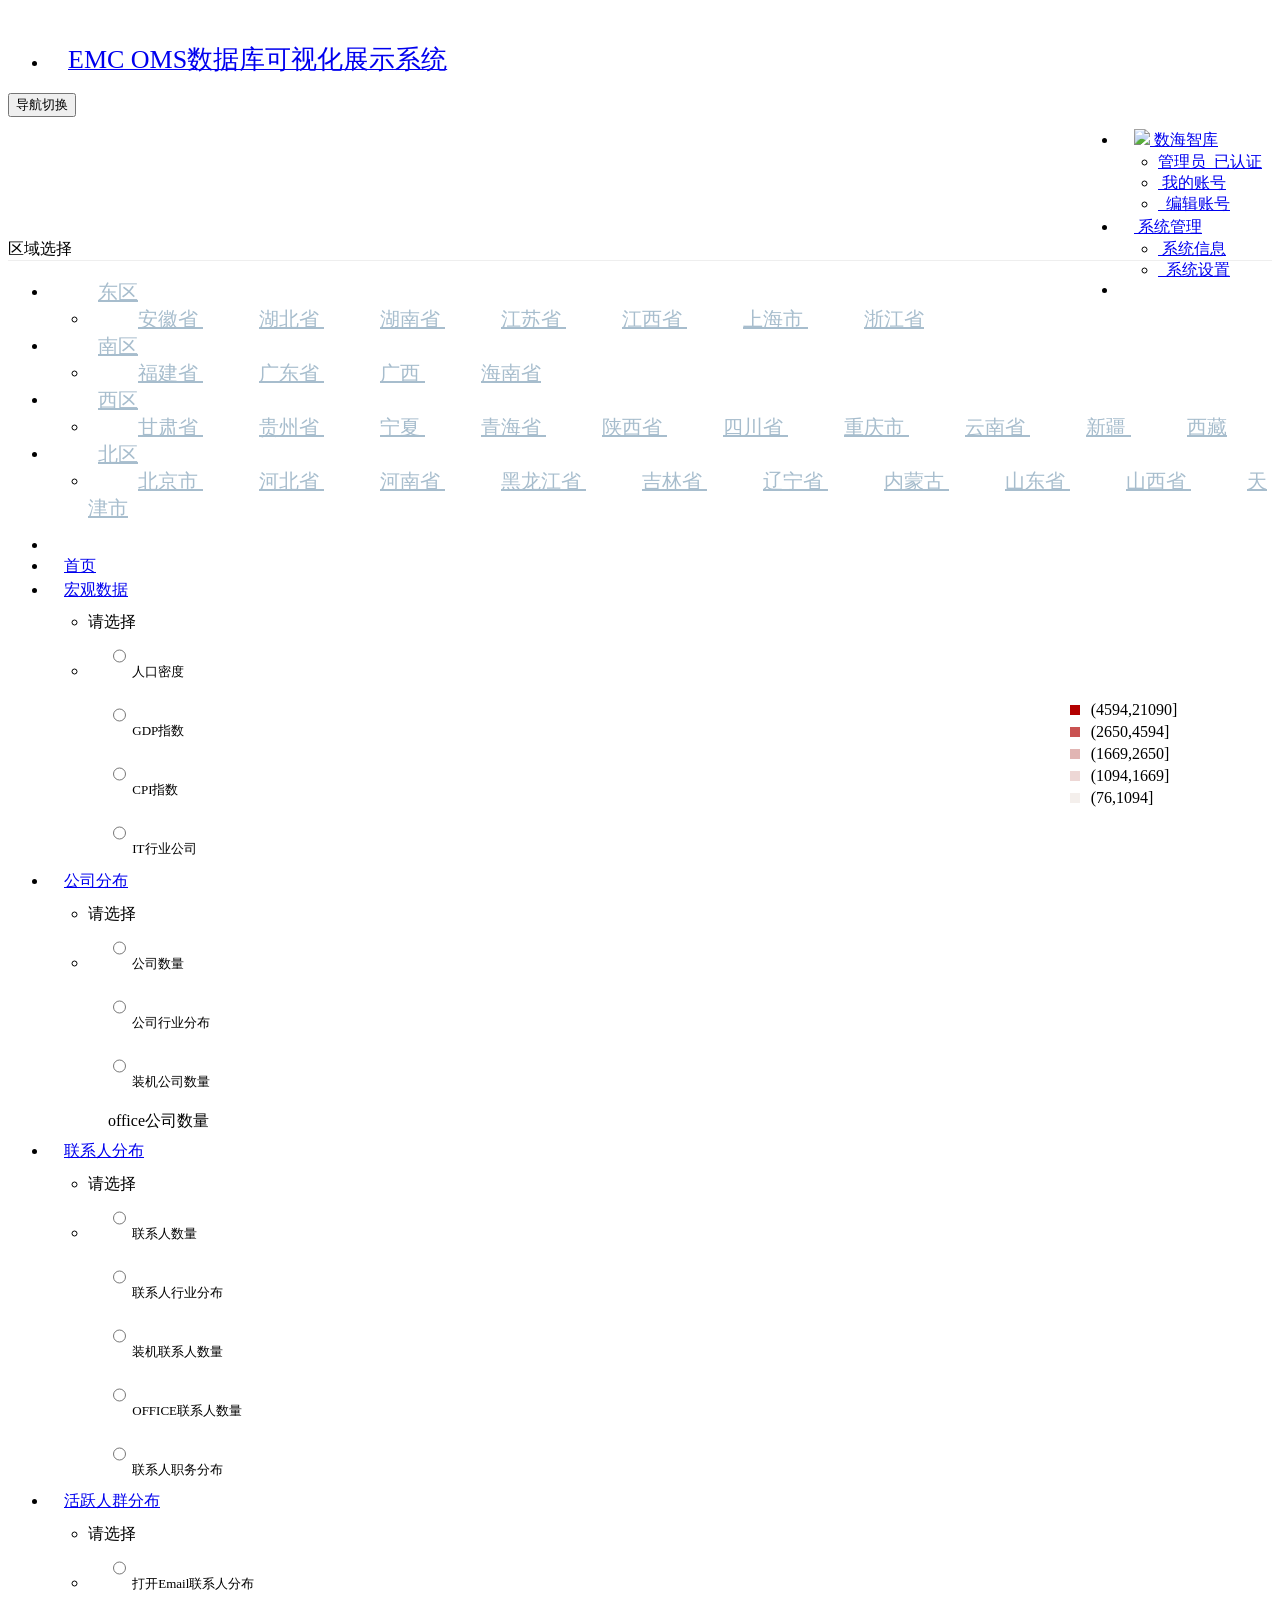
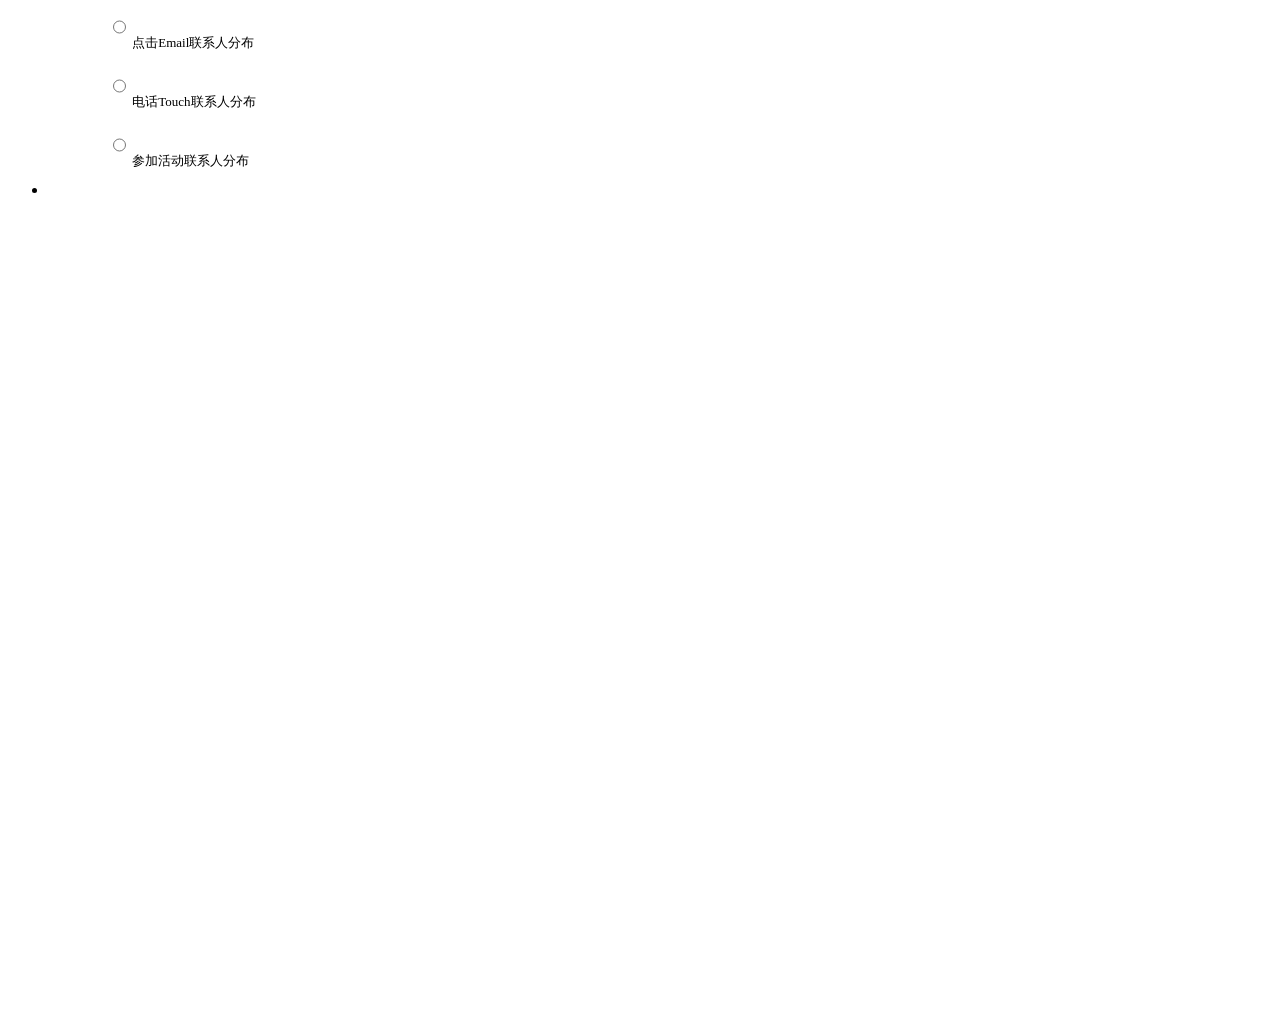
==== commit 8d0f4446: "图标示例 1" ====
--- a/Application/Home/View/Index/index.html
+++ b/Application/Home/View/Index/index.html
@@ -320,6 +320,54 @@
                   </li>
                 </ul>
               </li>
+              <li class="tpl-left-nav-item">
+                 <a href="javascript:;" class="nav-link tpl-left-nav-link-list">
+                  <span>北区</span>
+                  <i class="am-icon-angle-right tpl-left-nav-more-ico am-fr am-margin-right"></i>
+                </a>
+                <ul class="tpl-left-nav-sub-menu">
+                  <li class="showUl">
+                    <a href="#">
+                      <span>北京市</span>
+
+                    </a>
+                    <a href="#">
+                      <span>河北省</span>
+
+                    </a>
+                    <a href="#">
+                      <span>河南省</span>
+
+                    </a>
+                    <a href="#">
+                      <span>黑龙江省</span>
+
+                    </a>
+                   <a href="#">
+                      <span>吉林省</span>
+
+                    </a>
+                    <a href="#">
+                      <span>辽宁省</span>
+
+                    </a>
+                     <a href="#">
+                      <span>内蒙古</span>
+
+                    </a>
+                    <a href="#">
+                      <span>山东省</span>
+
+                    </a>
+                      <a href="#">
+                      <span>山西省</span>
+                    </a>
+                    <a href="#">
+                      <span>天津市</span>
+                    </a>
+                  </li>
+                </ul>
+              </li>
             </ul>
           </div>
 
@@ -344,7 +392,7 @@
 									<li class="am-dropdown-header">请选择</li>
 									<li>
 										<form class="am-form">
-											<div class="am-radio">
+											<div class="am-radio" id='macroDiv'>
 												<div class='am-u-md-3 paddingUserDefine'><label class="center-aligine">
         										<input type="radio" name="doc-radio-2" class="center-aligine" value="人口密度"> 人口密度
       											</label></div>
@@ -369,7 +417,7 @@
 									公司分布
 								</a>
 								<ul class="am-dropdown-content am-dropdown-userdefine">
-									<li class="am-dropdown-header">请选择</li>
+									<li class="am-dropdown-header">请选择</li> 
 									<li>
 										<form class="am-form">
 											<div class="am-radio" id='company'>
@@ -482,13 +530,33 @@
 						</ul>
 					</div>
 					<div class="am-u-md-12 am-u-sm-12 row-mb">
-						<div class="tpl-portlet">
-							
+						<div class="tpl-portlet" style="padding:0px 0px;">
+							<div id='demo' style="position:absolute;left:82.55%;z-index:200;height:auto; min-height:120px; max-height:520px;bottom: 8%;border-radius:20px;">
+					            <div id='yetai' style='height:130px;width:160px; background-color:white;'>
+					            	<table id= 'tableShow'>
+						               <tr>
+						                 <td><div style='background-color:#B30000;display: inline-block;width:10px;height:10px;margin-left: 10px;'></td><td style='padding-left: 8px;'>(4594,21090]</td>
+						               </tr>
+						               <tr>
+						                 <td><div style='background-color:#C95251;display: inline-block;width:10px;height:10px;margin-left: 10px;'></td><td style='padding-left: 8px;'>(2650,4594]</td>
+						               </tr>
+						               <tr>
+						                 <td><div style='background-color:#E1B5B3;display: inline-block;width:10px;height:10px;margin-left: 10px;'></td><td style='padding-left: 8px;'>(1669,2650]</td>
+						               </tr>
+						               <tr>
+						                 <td><div style='background-color:#EDD7D5;display: inline-block;width:10px;height:10px;margin-left: 10px;'></td><td style='padding-left: 8px;'>(1094,1669] </td>
+						               </tr>
+						               <tr>
+						                 <td><div style='background-color:#F4EFEC;display: inline-block;width:10px;height:10px;margin-left: 10px;'></td><td style='padding-left: 8px;'>(76,1094]</td>
+						               </tr>
+						             </table>
+					            </div>
+					        </div>
 
 							<!--统计图表插入点-->
-							<div class="form-content" style="height: 800px;">
+							<div class="form-content" style="height: 790px;">
 							<!-- 2018.01.25 @young -->
-								<div id="allmap" style="height: 900px;"></div>
+								<div id="allmap" style="height: 800px;"></div>
 							</div>
 							<!--统计图表插入点-->
 						</div>
@@ -496,7 +564,7 @@
 
 				</div>
 				<!--内容区域第三块-->
-
+			
 			</div>
 
 		</div>
@@ -506,7 +574,7 @@
 		<script src="__PUBLIC__/js/amazeui.min.js"></script>
 		<script src="__PUBLIC__/js/iscroll.js"></script>
 		<script src="__PUBLIC__/js/app.js"></script>
-		
+		<script src="__PUBLIC__/js/macrodata.js"></script>
 		<script type="text/javascript" src="__PUBLIC__/plugin/amazeui.tree.min.js"></script>
 		<script src="__PUBLIC__/js/public.js"></script>
 		<script type="text/javascript">
@@ -542,12 +610,45 @@
 			//map.clearOverlays();        //清除地图覆盖物   
 			var count = rs.boundaries.length; //行政区域的点有多少个
 			var val=$('input:radio[name="doc-radio-1"]:checked').val();
-			var num = 0.00003;
+			var num = 0.00007;
 			for (var i = 0; i < count; i++) {
 				if (val == '装机公司数量') {
-					data.company_no=data.compnay_IBno;
-					var num = 0.02;
-				};
+					data.company_no=data.company_IBno;
+					var num = 0.0006;
+				};
+				if (val == 'rs20') {
+					if (data.rs20 == 0) {
+						data.company_no=0.01;
+					}else{
+						data.company_no=data.rs20;
+					};
+					var num = 0.0003;
+				};
+				if (val == 'os20') {
+					if (data.os20 == 0) {
+						data.company_no=0.01;
+					}else{
+						data.company_no=data.os20;
+					};
+					var num = 0.00007;
+				};
+				if (val == 'os64') {
+					if (data.os64 == 0) {
+						data.company_no=0.01;
+					}else{
+						data.company_no=data.os64;
+					};
+					var num = 0.00007;
+				};
+				if (val == 'os108') {
+					if (data.os108 == 0) {
+						data.company_no=0.01;
+					}else{
+						data.company_no=data.os108;
+					};
+					var num = 0.0005;
+				};
+				
 				var ply = new BMap.Polygon(rs.boundaries[i], {strokeWeight: 0.5, strokeColor: "#333",fillColor:"#B30000",fillOpacity:data.company_no*num}); //建立多边形覆盖物
 				map.addOverlay(ply);  //添加覆盖物	
 		
@@ -562,12 +663,44 @@
 		bdary.get(data.city, function(rs){       //获取行政区域
 			//map.clearOverlays();        //清除地图覆盖物   
 			var count = rs.boundaries.length; //行政区域的点有多少个
-			var num = 0.005;
+			var num = 0.0005;
 			var val=$('input:radio[name="doc-radio-1"]:checked').val();
 			for (var i = 0; i < count; i++) {
 				if (val == '装机公司数量') {
-					data.company_no=data.compnay_IBno;
-					var num = 0.2;
+					data.company_no=data.company_IBno;
+					var num = 0.02;
+				};
+				if (val == 'rs20') {
+					if (data.rs20 == 0) {
+						data.company_no=0.01;
+					}else{
+						data.company_no=data.rs20;
+					};
+					var num = 0.1;
+				};
+				if (val == 'os20') {
+					if (data.os20 == 0) {
+						data.company_no=0.01;
+					}else{
+						data.company_no=data.os20;
+					};
+					var num = 0.1;
+				};
+				if (val == 'os64') {
+					if (data.os64 == 0) {
+						data.company_no=0.01;
+					}else{
+						data.company_no=data.os64;
+					};
+					var num = 0.1;
+				};
+				if (val == 'os108') {
+					if (data.os108 == 0) {
+						data.company_no=0.01;
+					}else{
+						data.company_no=data.os108;
+					};
+					var num = 0.1;
 				};
 				var ply = new BMap.Polygon(rs.boundaries[i], {strokeWeight: 0.5, strokeColor: "#333",fillColor:"#B30000",fillOpacity:data.company_no*num}); //建立多边形覆盖物
 				map.addOverlay(ply);  //添加覆盖物	
@@ -577,7 +710,7 @@
 
 	}
 	
-	$('.am-radio input').click(function(){
+	$('#company input').click(function(){
 		map.clearOverlays();        //清除地图覆盖物   
 		var valShow = $(this).val();
 			$.ajax({
@@ -591,33 +724,38 @@
 		            for(var i=0;i<datas.length;i++){    
 						getBoundary(datas[i]); 
 						if (valShow == '公司数量') {
+							$('#tableShow').html("<tr><td><div style='background-color:#B30000;display: inline-block;width:10px;height:10px;margin-left: 10px;'></td><td style='padding-left: 8px;'>(4594,21090]</td></tr><tr><td><div style='background-color:#C95251;display: inline-block;width:10px;height:10px;margin-left: 10px;'></td><td style='padding-left: 8px;'>(2650,4594]</td></tr><tr><td><div style='background-color:#E1B5B3;display: inline-block;width:10px;height:10px;margin-left: 10px;'></td><td style='padding-left: 8px;'>(1669,2650]</td></tr><tr><td><div style='background-color:#EDD7D5;display: inline-block;width:10px;height:10px;margin-left: 10px;'></td><td style='padding-left: 8px;'>(1094,1669]</td></tr><tr><td><div style='background-color:#F4EFEC;display: inline-block;width:10px;height:10px;margin-left: 10px;'></td><td style='padding-left: 8px;'>(76,1094]</td></tr>");
 							searchByStationName(datas[i]['province'],datas[i]['company_no']);	
 						};
 						if (valShow == '装机公司数量') {
-							searchByStationName(datas[i]['province'],datas[i]['compnay_IBno']);
+							$('#tableShow').html("<tr><td><div style='background-color:#B30000;display: inline-block;width:10px;height:10px;margin-left: 10px;'></td><td style='padding-left: 8px;'>(330,1134]</td></tr><tr><td><div style='background-color:#C95251;display: inline-block;width:10px;height:10px;margin-left: 10px;'></td><td style='padding-left: 8px;'>(219,330]</td></tr><tr><td><div style='background-color:#E1B5B3;display: inline-block;width:10px;height:10px;margin-left: 10px;'></td><td style='padding-left: 8px;'>(129,219]</td></tr><tr><td><div style='background-color:#EDD7D5;display: inline-block;width:10px;height:10px;margin-left: 10px;'></td><td style='padding-left: 8px;'>(80,129]</td></tr><tr><td><div style='background-color:#F4EFEC;display: inline-block;width:10px;height:10px;margin-left: 10px;'></td><td style='padding-left: 8px;'>(11,80]</td></tr>");
+							searchByStationName(datas[i]['province'],datas[i]['company_IBno']);
 						};
 						if (valShow == 'rs20') {
+							$('#tableShow').html("<tr><td><div style='background-color:#B30000;display: inline-block;width:10px;height:10px;margin-left: 10px;'></td><td style='padding-left: 8px;'>(2220,3279]</td></tr><tr><td><div style='background-color:#C95251;display: inline-block;width:10px;height:10px;margin-left: 10px;'></td><td style='padding-left: 8px;'>(1554,2220]</td></tr><tr><td><div style='background-color:#E1B5B3;display: inline-block;width:10px;height:10px;margin-left: 10px;'></td><td style='padding-left: 8px;'>(1460,1554]</td></tr><tr><td><div style='background-color:#EDD7D5;display: inline-block;width:10px;height:10px;margin-left: 10px;'></td><td style='padding-left: 8px;'>(933,1460]</td></tr><tr><td><div style='background-color:#F4EFEC;display: inline-block;width:10px;height:10px;margin-left: 10px;'></td><td style='padding-left: 8px;'>(674,933]</td></tr>");
 							searchByStationName(datas[i]['province'],datas[i]['rs20']);
 						};
 						if (valShow == 'os20') {
+							$('#tableShow').html("<tr><td><div style='background-color:#B30000;display: inline-block;width:10px;height:10px;margin-left: 10px;'></td><td style='padding-left: 8px;'>(3516,21090]</td></tr><tr><td><div style='background-color:#C95251;display: inline-block;width:10px;height:10px;margin-left: 10px;'></td><td style='padding-left: 8px;'>(2122,3516]</td></tr><tr><td><div style='background-color:#E1B5B3;display: inline-block;width:10px;height:10px;margin-left: 10px;'></td><td style='padding-left: 8px;'>(1546,2122]</td></tr><tr><td><div style='background-color:#EDD7D5;display: inline-block;width:10px;height:10px;margin-left: 10px;'></td><td style='padding-left: 8px;'>(1211,1546]</td></tr><tr><td><div style='background-color:#F4EFEC;display: inline-block;width:10px;height:10px;margin-left: 10px;'></td><td style='padding-left: 8px;'>(733,1211]</td></tr>");
 							searchByStationName(datas[i]['province'],datas[i]['os20']);
 						};
 						if (valShow == 'os64') {
+							$('#tableShow').html("<tr><td><div style='background-color:#B30000;display: inline-block;width:10px;height:10px;margin-left: 10px;'></td><td style='padding-left: 8px;'>(1770,21090]</td></tr><tr><td><div style='background-color:#C95251;display: inline-block;width:10px;height:10px;margin-left: 10px;'></td><td style='padding-left: 8px;'>(1059,1770]</td></tr><tr><td><div style='background-color:#E1B5B3;display: inline-block;width:10px;height:10px;margin-left: 10px;'></td><td style='padding-left: 8px;'>(603,1059]</td></tr><tr><td><div style='background-color:#EDD7D5;display: inline-block;width:10px;height:10px;margin-left: 10px;'></td><td style='padding-left: 8px;'>(256,603]</td></tr><tr><td><div style='background-color:#F4EFEC;display: inline-block;width:10px;height:10px;margin-left: 10px;'></td><td style='padding-left: 8px;'>(0,256]</td></tr>");
 							searchByStationName(datas[i]['province'],datas[i]['os64']);
 						};
 						if (valShow == 'os108') {
+							$('#tableShow').html("<tr><td><div style='background-color:#B30000;display: inline-block;width:10px;height:10px;margin-left: 10px;'></td><td style='padding-left: 8px;'>(197,603]</td></tr><tr><td><div style='background-color:#C95251;display: inline-block;width:10px;height:10px;margin-left: 10px;'></td><td style='padding-left: 8px;'>(116,197]</td></tr><tr><td><div style='background-color:#E1B5B3;display: inline-block;width:10px;height:10px;margin-left: 10px;'></td><td style='padding-left: 8px;'>(89,116]</td></tr><tr><td><div style='background-color:#EDD7D5;display: inline-block;width:10px;height:10px;margin-left: 10px;'></td><td style='padding-left: 8px;'>(56,89]</td></tr><tr><td><div style='background-color:#F4EFEC;display: inline-block;width:10px;height:10px;margin-left: 10px;'></td><td style='padding-left: 8px;'>(13,56]</td></tr>");
 							searchByStationName(datas[i]['province'],datas[i]['os108']);
 						};
 					} 
 		        }
 			});  
-	});
 	//城市
 	$('.showUl a').click(function(){
 		map.clearOverlays();        //清除地图覆盖物   
 		var showLi = $.trim($(this).first().text());
 		var val=$('input:radio[name="doc-radio-1"]:checked').val();
-		console.log(val);
+		//console.log(val);
 		$.ajax({
 	        type: "post",
 	        url: "{:U('Index/cityCompany')}",
@@ -625,16 +763,63 @@
 	        success:function(e){
 	            var datas;
 	            datas = e;
+	            //console.log(datas);
+	            var arr = [];
 	            if (typeof(val) == 'undefined') {
 	            		alert('请选择指标！');
 	            }else{
 	            	 for(var i=0;i<datas.length;i++){ 
 	            	 	getBoundaryCity(datas[i]);
+	            	 	//showData(datas[i]['company_no_city_range']);
 						if (val == '公司数量') {
+							var arrValue = parseInt(datas[i]['company_no_city_range'].substring(1,datas[i]['company_no_city_range'].indexOf(",")));
+							var nextValue = parseInt(datas[i]['company_no_city_range'].substring(datas[i]['company_no_city_range'].indexOf(",")+1,datas[i]['company_no_city_range'].length-1));
+
+							if($.inArray(arrValue,arr)<0){
+								arr.push(arrValue);
+							}
+							if($.inArray(nextValue,arr)<0){
+								arr.push(nextValue);
+							}
+							arr = arr.sort(function(a,b){
+								return a - b ;
+							});
+							//console.log(arr);
+							$('#tableShow').html("<tr><td><div style='background-color:#B30000;display: inline-block;width:10px;height:10px;margin-left: 10px;'></td><td style='padding-left: 8px;'>("+arr[4]+","+arr[5]+"]</td></tr><tr><td><div style='background-color:#C95251;display: inline-block;width:10px;height:10px;margin-left: 10px;'></td><td style='padding-left: 8px;'>("+arr[3]+","+arr[4]+"]</td></tr><tr><td><div style='background-color:#E1B5B3;display: inline-block;width:10px;height:10px;margin-left: 10px;'></td><td style='padding-left: 8px;'>("+arr[2]+","+arr[3]+"]</td></tr><tr><td><div style='background-color:#EDD7D5;display: inline-block;width:10px;height:10px;margin-left: 10px;'></td><td style='padding-left: 8px;'>("+arr[1]+","+arr[2]+"]</td></tr><tr><td><div style='background-color:#F4EFEC;display: inline-block;width:10px;height:10px;margin-left: 10px;'></td><td style='padding-left: 8px;'>("+arr[0]+","+arr[1]+"]</td></tr>");
 							searchByStationName(datas[i]['city'],datas[i]['company_no']);
 						};
 						if (val == '装机公司数量') {
-							searchByStationName(datas[i]['city'],datas[i]['compnay_IBno']);
+							var arrValue = parseInt(datas[i]['company_IBno_city_range'].substring(1,datas[i]['company_IBno_city_range'].indexOf(",")));
+							var nextValue = parseInt(datas[i]['company_IBno_city_range'].substring(datas[i]['company_IBno_city_range'].indexOf(",")+1,datas[i]['company_IBno_city_range'].length-1));
+
+							if($.inArray(arrValue,arr)<0){
+								arr.push(arrValue);
+							}
+							if($.inArray(nextValue,arr)<0){
+								arr.push(nextValue);
+							}
+							arr = arr.sort(function(a,b){
+								return a - b ;
+							});
+							//console.log(arr);
+							$('#tableShow').html("<tr><td><div style='background-color:#B30000;display: inline-block;width:10px;height:10px;margin-left: 10px;'></td><td style='padding-left: 8px;'>("+arr[4]+","+arr[5]+"]</td></tr><tr><td><div style='background-color:#C95251;display: inline-block;width:10px;height:10px;margin-left: 10px;'></td><td style='padding-left: 8px;'>("+arr[3]+","+arr[4]+"]</td></tr><tr><td><div style='background-color:#E1B5B3;display: inline-block;width:10px;height:10px;margin-left: 10px;'></td><td style='padding-left: 8px;'>("+arr[2]+","+arr[3]+"]</td></tr><tr><td><div style='background-color:#EDD7D5;display: inline-block;width:10px;height:10px;margin-left: 10px;'></td><td style='padding-left: 8px;'>("+arr[1]+","+arr[2]+"]</td></tr><tr><td><div style='background-color:#F4EFEC;display: inline-block;width:10px;height:10px;margin-left: 10px;'></td><td style='padding-left: 8px;'>("+arr[0]+","+arr[1]+"]</td></tr>");
+							searchByStationName(datas[i]['city'],datas[i]['company_IBno']);
+						};
+						if (val == 'rs20') {
+							
+							searchByStationName(datas[i]['city'],datas[i]['rs20']);
+						};
+						if (val == 'os20') {
+							
+							searchByStationName(datas[i]['city'],datas[i]['os20']);
+						};
+						if (val == 'os64') {
+							
+							searchByStationName(datas[i]['city'],datas[i]['os64']);
+						};
+						if (val == 'os108') {
+							
+							searchByStationName(datas[i]['city'],datas[i]['os108']);
 						};
 					}
 	            }
@@ -643,6 +828,26 @@
 		});  
 	});
 
+	/*function showData(data){
+		var arr = [];
+		console.log(data);
+		var arrValue = parseInt(data.substring(1,data.indexOf(",")));
+		var nextValue = parseInt(data.substring(data.indexOf(",")+1,data.length-1));
+
+		if($.inArray(arrValue,arr)<0){
+			arr.push(arrValue);
+		}
+		if($.inArray(nextValue,arr)<0){
+			arr.push(nextValue);
+		}
+		arr = arr.sort(function(a,b){
+			return a - b ;
+		});
+		console.log(arr);
+
+	}*/
+	});
+	
 </script>
 	</body>
 
